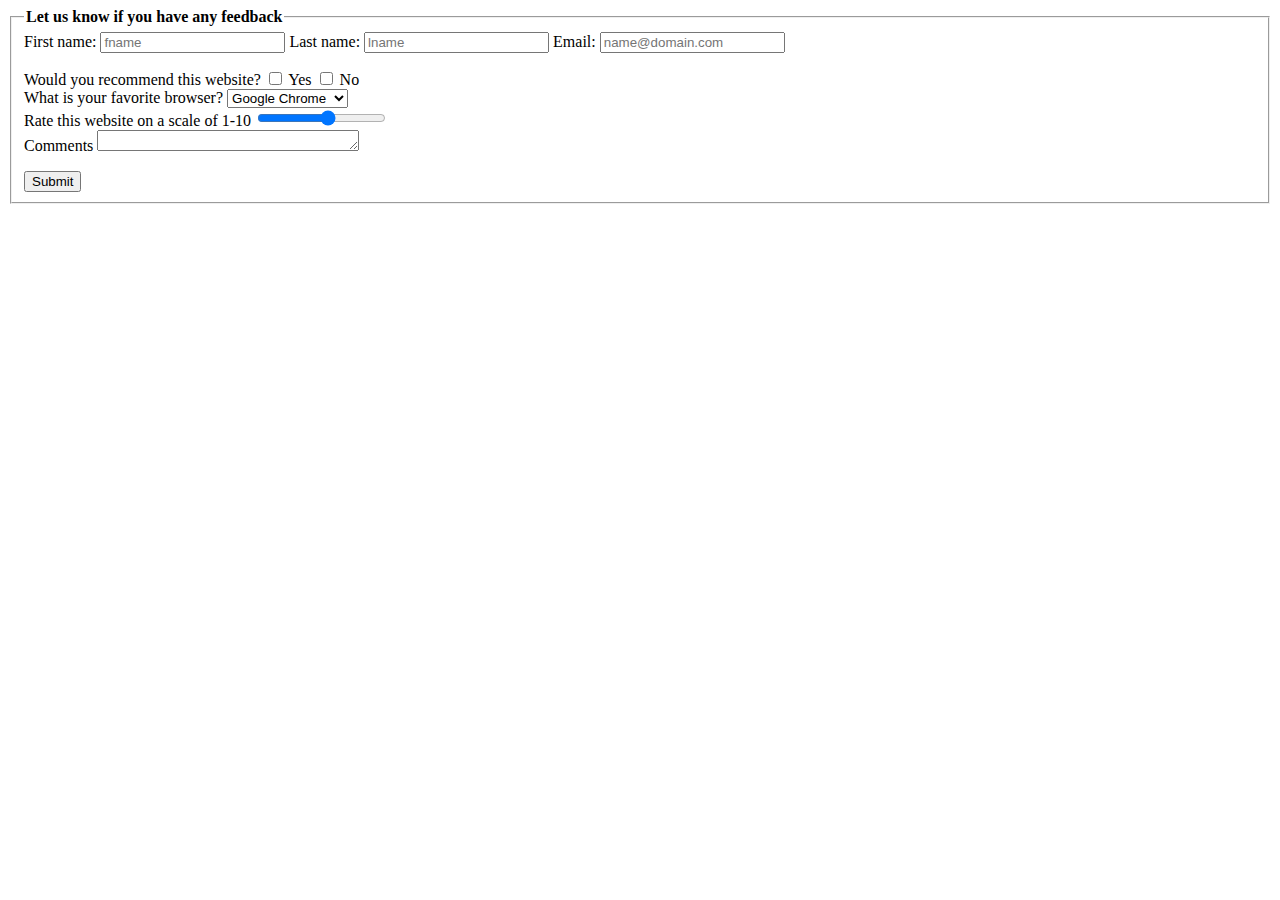
==== ContactMe.html @ e2819bb3 "Assignment 2 uodate" ====
<!DOCTYPE html>
<html>

<head>
</head>

<body>
    <divclass="contactinfo"> <a id="contactinfo"></a>
        <fieldset>
            <legend> <b>Let us know if you have any feedback </b> </legend>
            <label for="fname">First name: </label>  
            <input type="text" id="fname" placeholder="fname" name="fname" >
            <label for="lname"> Last name: </label>
            <input type="text" id="lname" placeholder="lname" name="lname">
            <label for="email">Email: </label> 
            <input type="email" id="email" placeholder="name@domain.com" name="email">
            
            <p>
                Would you recommend this website?
                <input type="checkbox" name="Yes" > Yes
                <input type="checkbox" name="No"> No
                <br>

                What is your favorite browser?
                <select name="favbrowser" id="favbrowser">
                    <option value="chrome">Google Chrome</option>
                    <option value="firefox">Firefox</option>
                    <option value="IE">Internet Explorer</option>
                    <option value="edge">Microsoft edge</option>
                    <option value="bing">Bing</option>
                </select>

                <br>
                Rate this website on a scale of 1-10
                <input type="range" name="rating" min="1" max="10">

                <br>
                Comments
                <textarea name="comment" id="comment" cols="30" rows="1"></textarea>
            </p>

            <input type="submit" name="submit" value="Submit">
        </fieldset>
    </div>
</body>

</html>
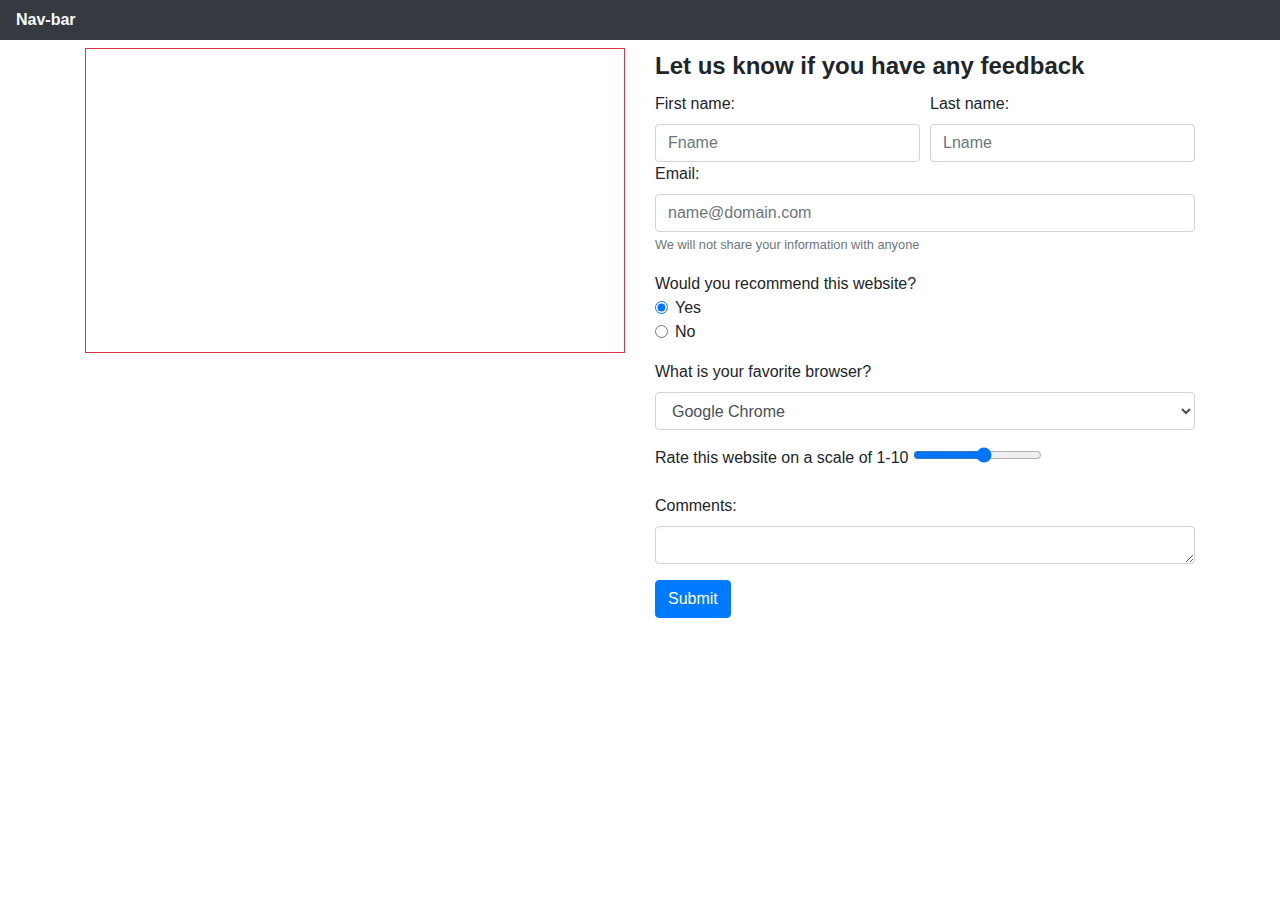
==== commit e7f48f74: "Assignment 4" ====
--- a/ContactMe.html
+++ b/ContactMe.html
@@ -2,45 +2,102 @@
 <html>
 
 <head>
+    <link rel="stylesheet" href="css/ContactMe.css">
+    <!-- Bootstrap CSS -->
+    <link rel="stylesheet" href="https://stackpath.bootstrapcdn.com/bootstrap/4.3.1/css/bootstrap.min.css"
+        integrity="sha384-ggOyR0iXCbMQv3Xipma34MD+dH/1fQ784/j6cY/iJTQUOhcWr7x9JvoRxT2MZw1T" crossorigin="anonymous">
 </head>
 
 <body>
-    <divclass="contactinfo"> <a id="contactinfo"></a>
-        <fieldset>
-            <legend> <b>Let us know if you have any feedback </b> </legend>
-            <label for="fname">First name: </label>  
-            <input type="text" id="fname" placeholder="fname" name="fname" >
-            <label for="lname"> Last name: </label>
-            <input type="text" id="lname" placeholder="lname" name="lname">
-            <label for="email">Email: </label> 
-            <input type="email" id="email" placeholder="name@domain.com" name="email">
-            
-            <p>
-                Would you recommend this website?
-                <input type="checkbox" name="Yes" > Yes
-                <input type="checkbox" name="No"> No
-                <br>
+    <div id="nav" class="navbar fixed-top navbar-expand-lg navbar-dark bg-dark text-light">
+        <ul class="nav">
+            <li class="nav-item font-weight-bold">
+                <a> Nav-bar</a>
+            </li>
 
-                What is your favorite browser?
-                <select name="favbrowser" id="favbrowser">
-                    <option value="chrome">Google Chrome</option>
-                    <option value="firefox">Firefox</option>
-                    <option value="IE">Internet Explorer</option>
-                    <option value="edge">Microsoft edge</option>
-                    <option value="bing">Bing</option>
-                </select>
+            <!--
+            <li class="nav">
+                <a class = "nav-link" href="#"> Link</a>
+            </li>   -->
+        </ul>
+    </div>
 
-                <br>
-                Rate this website on a scale of 1-10
-                <input type="range" name="rating" min="1" max="10">
+    <div class="pt-5 container">
+        <!--Row 1 (video and form)-->
+        <div class="row">
+            <div class="col-6">
+                <div class="embed-responsive embed-responsive-16by9 border border-danger">
+                    <iframe src="https://www.youtube.com/embed/AG0ASv4fLS4" title="YouTube video player" frameborder="0"
+                        allow="accelerometer; autoplay; clipboard-write; encrypted-media; gyroscope; picture-in-picture"
+                        allowfullscreen></iframe>
 
-                <br>
-                Comments
-                <textarea name="comment" id="comment" cols="30" rows="1"></textarea>
-            </p>
+                </div>
+            </div>
 
-            <input type="submit" name="submit" value="Submit">
-        </fieldset>
+            <div class="col-6">
+                <form>
+                    <legend> <b>Let us know if you have any feedback </b> </legend>
+                    <div class="form-row">
+                        <div class="col">
+                            <label for="Fname">First name: </label>
+                            <input type="text" class="form-control" id="Fname" placeholder="Fname" name="Fname">
+                        </div>
+    
+                        <div class="col">
+                            <label for="Lname"> Last name: </label>
+                            <input type="text" class="form-control" id="Lname" placeholder="Lname" name="Lname">
+                        </div>
+                    </div>
+
+                    <div class="form-group">
+                        <label for="email">Email: </label>
+                        <input type="email" class="form-control" id="email" placeholder="name@domain.com" name="email">
+                        <small class="form-txt text-muted"> We will not share your information with anyone</small>
+                    </div>
+
+                    <div class="form-group">
+                        Would you recommend this website?
+                        <div class="form-check">
+                            <input class="form-check-input" type="radio" name="flexRadioDefault" id="Yes" checked>
+                            <label class="form-check-label" for="Yes">
+                                Yes
+                            </label>
+                        </div>
+
+                        <div class="form-check">
+                            <input class="form-check-input" type="radio" name="flexRadioDefault" id="No">
+                            <label class="form-check-label" for="No">
+                                No
+                            </label>
+                        </div>
+                    </div>
+
+                    <div class="form-group">
+                        <label for="favbrowser">What is your favorite browser?</label>
+                        <select class="form-control" id="favbrowser">
+                            <option value="chrome"> Google Chrome</option>
+                            <option value="firefox"> Firefox</option>
+                            <option value="IE"> Internet Explorer</option>
+                            <option value="edge"> Microsoft edge</option>
+                            <option value="bing"> Bing </option>
+                        </select>
+                    </div>
+
+                    <div class="form-group">
+                        <label for="rating" class="form-label">Rate this website on a scale of 1-10</label>
+                        <input type="range" class="form-range" id="rating" min="1" max="10">
+                    </div>
+                
+                    <div class="form-group">
+                        <label for="commenets">Comments:</label>
+                        <textarea class="form-control" id="comments" rows="1" cols="15"></textarea>
+                    </div>
+
+                    <button type="submit" class="btn btn-primary">Submit</button>
+                </form>
+            </div>
+        </div>
+
     </div>
 </body>
 
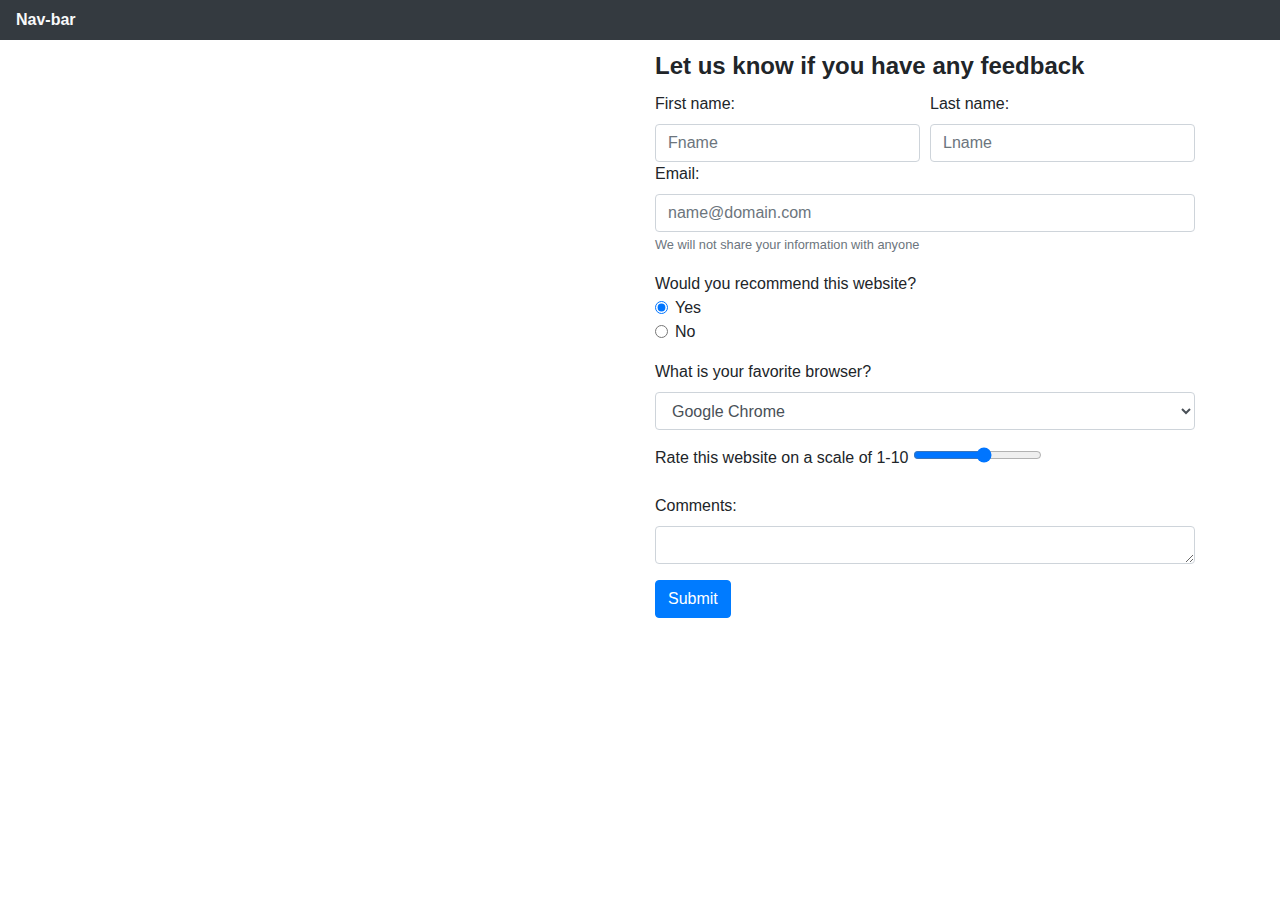
==== commit 6845314a: "hw 4 update" ====
--- a/ContactMe.html
+++ b/ContactMe.html
@@ -25,12 +25,11 @@
     <div class="pt-5 container">
         <!--Row 1 (video and form)-->
         <div class="row">
-            <div class="col-6">
-                <div class="embed-responsive embed-responsive-16by9 border border-danger">
+            <div class="col-6 ">
+                <div class="embed-responsive embed-responsive-16by9 ">
                     <iframe src="https://www.youtube.com/embed/AG0ASv4fLS4" title="YouTube video player" frameborder="0"
                         allow="accelerometer; autoplay; clipboard-write; encrypted-media; gyroscope; picture-in-picture"
-                        allowfullscreen></iframe>
-
+                        allowfullscreen class="rounded"></iframe>
                 </div>
             </div>
 
@@ -93,7 +92,13 @@
                         <textarea class="form-control" id="comments" rows="1" cols="15"></textarea>
                     </div>
 
-                    <button type="submit" class="btn btn-primary">Submit</button>
+                     <button type="submit" class="btn btn-primary" onclick="thanks();">Submit</button>
+
+                     <script>
+                        function thanks(){
+                            document.write("Thank you for your feedback!")
+                        }
+                     </script>
                 </form>
             </div>
         </div>
